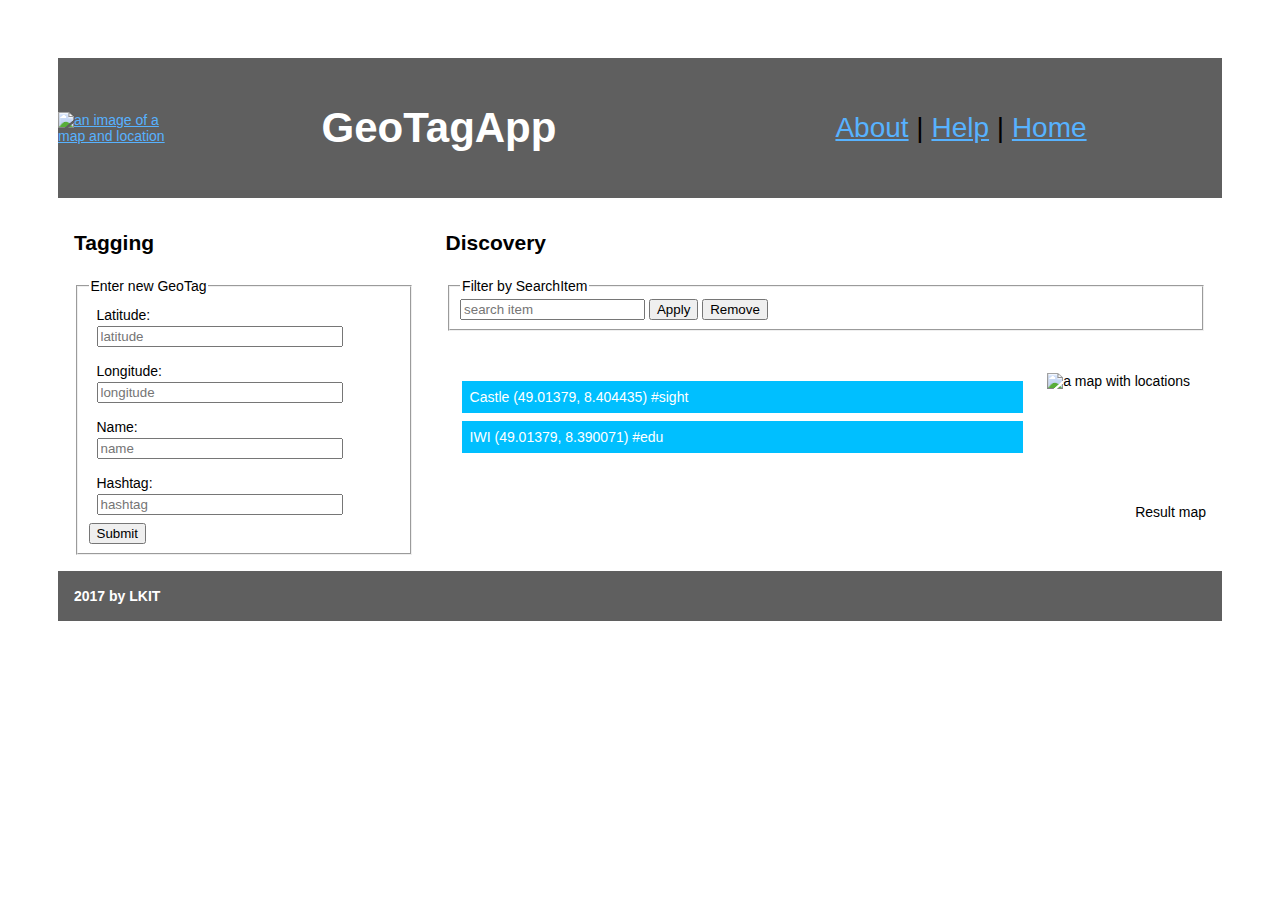
==== Aufgabe1/gta_v1/public/index.html @ 33b3fd36 "finished styling" ====
<!DOCTYPE html>
<html lang="en">

<head>
    <meta charset="UTF-8">
    <title>GeoTagApp</title>
    <link rel='stylesheet' href='./stylesheets/style.css'/>
</head>


<body>

<header>
    <a id="logo" href="index.html">
        <img src="./images/location.png" width="100"
             alt="an image of a map and location">
    </a>
    <h1 id="app-title">GeoTagApp</h1>
    <nav id="navigation">
        <a href="#">About</a> | <a href="#">Help</a> | <a
            href="index.html">Home</a>
    </nav>
</header>


<main>

    <section class="tagging">
        <h2>Tagging</h2>

        <!-- ############### Aufgabe1a Form1 Start -->
        <form action="/tagging" method="post">

            <fieldset id="tag-spec">
                <legend>Enter new GeoTag</legend>

                <div id="tag-form">
                    <div class="form-part-wrapper">
                        <label class="form-part" for="tag-latitude">Latitude:</label>
                        <input class="form-part" id="tag-latitude" placeholder="latitude">
                    </div>
                    <div class="form-part-wrapper">
                        <label class="form-part" for="tag-longitude">Longitude:</label>
                        <input class="form-part" id="tag-longitude" placeholder="longitude">
                    </div>
                    <div class="form-part-wrapper">
                        <label class="form-part" for="tag-name">Name:</label>
                        <input class="form-part" id="tag-name" placeholder="name">
                    </div>
                    <div class="form-part-wrapper">
                        <label class="form-part" for="tag-hashtag">Hashtag:</label>
                        <input class="form-part" id="tag-hashtag" placeholder="hashtag">
                    </div>
                </div>

                <button type="submit" name="Submit">Submit</button>

            </fieldset>
        </form>
        <!-- ############### Aufgabe1a Form1 Ende -->
    </section>

    <section class="discovery">
        <h2>Discovery</h2>

        <!-- ############### Aufgabe1a Form2 Start -->
        <form class="discovery1" id="filter-form" action="/discovery" method="post">
            <fieldset id="result">
                <legend>Filter by SearchItem</legend>

                <input id="discovery-search-item" placeholder="search item">
                <button type="submit" name="Apply">Apply</button>
                <button type="submit" name="Remove">Remove</button>

            </fieldset>
        </form>
        <!-- ############### Aufgabe1a Form2 Ende -->

        <div class="discovery2">
            <div class="taglist">

                <div class="search-item">
                    Castle (49.01379, 8.404435) #sight
                </div>

                <div class="search-item">
                    IWI (49.01379, 8.390071) #edu
                </div>
            </div>

            <div class="tagmap">
                <img id="result-img" src="./images/mapview.jpg" alt="a map with locations"/>
            </div>
        </div>

        <div class="caption">Result map</div>

    </section>

</main>


<footer>
    <span>2017 by LKIT</span>
</footer>

</body>
</html>
---- Aufgabe1/gta_v1/public/stylesheets/style.css ----
body {
    display: grid;
    grid-template-columns: auto;
    grid-template-rows: 140px auto 50px;
    padding: 50px;
    font: 14px "Lucida Grande", Helvetica, Arial, sans-serif;
}

header {
    display: inline-grid;
    grid-template-columns: 120px 1fr 1fr;
    grid-template-rows: 140px;
    background-color: rgba(9, 9, 9, 0.65);
}

#logo {
    align-self: center;
    justify-self: right;
}

#app-title {
    align-self: center;
    justify-self: center;
    font-size: 300%;
    color: #ffffff;
}

#navigation {
    align-self: center;
    justify-self: center;
    font-size: 200%;
}

main {
    display: grid;
    grid-template-columns: 3fr 7fr;
    margin: 16px;
}

.tagging {
    display: grid;
    grid-template-columns: auto;
    grid-template-rows: 64px auto;
}

#tag-form input {
    float: right;
}

#tag-form {
    display: grid;
    grid-template-columns: auto;
    grid-template-rows: repeat(4, 56px);
}

.form-part-wrapper {
    display: grid;
    grid-template-rows: 1fr 1fr;
    margin: 8px;
    padding-right: 48px;
}

.discovery {
    display: grid;
    grid-template-columns: 1fr;
    grid-template-rows: 64px auto;

    padding-left: 32px;
}

.discovery > h2 {
    grid-column: span;
    grid-row: 1 / 2;
    margin-bottom: 8px;
}

.discovery2 {
    display: grid;
    grid-template-columns: 1fr auto;
    margin-right: 8px;
}

.taglist {
    margin: 8px;
}

.search-item {
    margin: 8px;
    padding: 8px;
    background-color: deepskyblue;
    color: #ffffff;
}

.tagmap {
    margin: 8px 8px 4px;
}

.caption {
    justify-self: right;
}

footer {
    display: inline-grid;
    grid-template-rows: 50px;
    background-color: rgba(9, 9, 9, 0.65);
    align-items: center;
}

footer > span {
    padding-left: 16px;
    font-weight: bold;
    color: #ffffff;
}

a {
    color: #57b2ff;
}
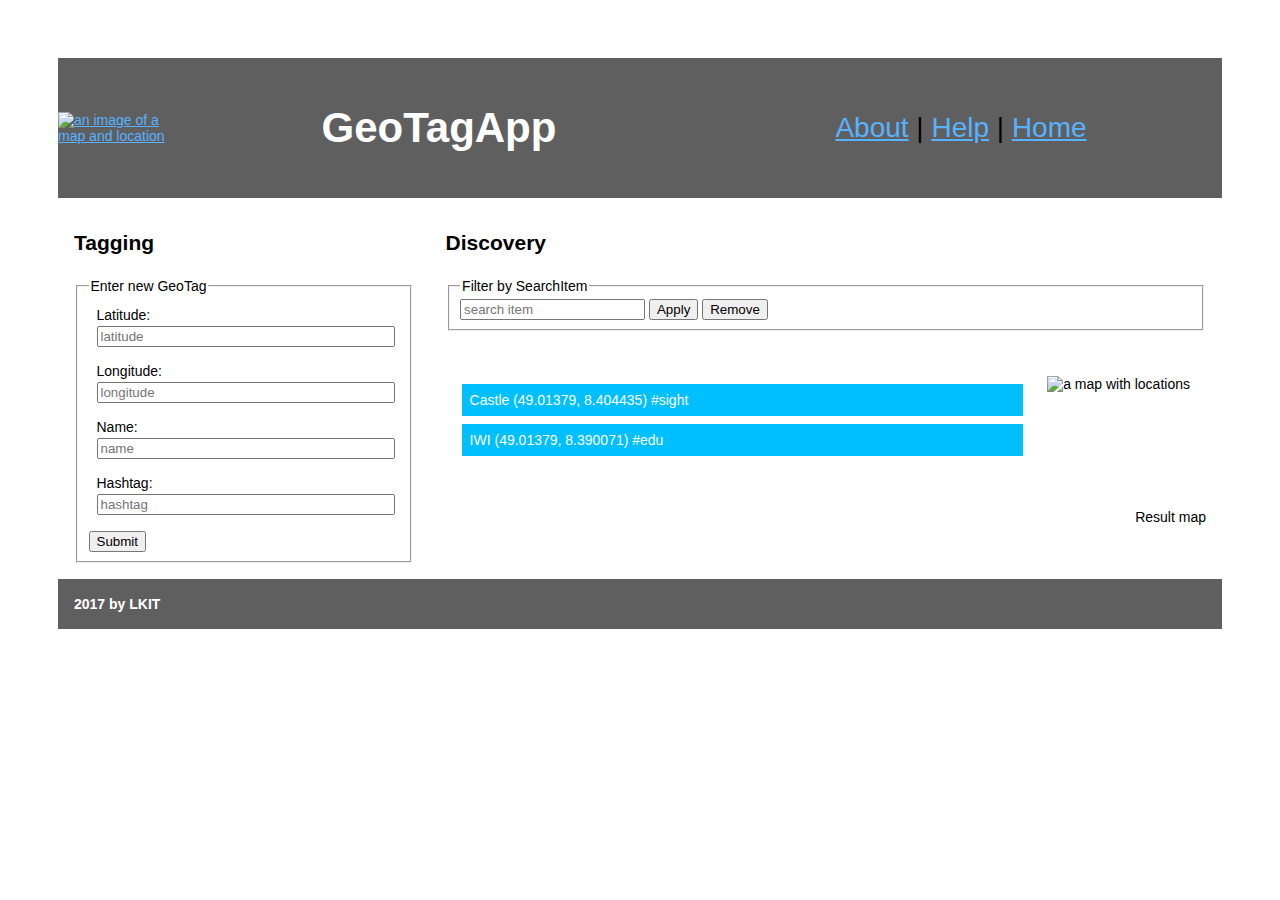
==== commit 3954750d: "finished form validation" ====
--- a/Aufgabe1/gta_v1/public/index.html
+++ b/Aufgabe1/gta_v1/public/index.html
@@ -37,19 +37,19 @@
                 <div id="tag-form">
                     <div class="form-part-wrapper">
                         <label class="form-part" for="tag-latitude">Latitude:</label>
-                        <input class="form-part" id="tag-latitude" placeholder="latitude">
+                        <input class="form-part" id="tag-latitude" type="number" min="-90" max="90" step="0.000001" placeholder="latitude" required>
                     </div>
                     <div class="form-part-wrapper">
                         <label class="form-part" for="tag-longitude">Longitude:</label>
-                        <input class="form-part" id="tag-longitude" placeholder="longitude">
+                        <input class="form-part" id="tag-longitude" type="number" min="-180" max="180" step="0.000001" placeholder="longitude" required>
                     </div>
                     <div class="form-part-wrapper">
                         <label class="form-part" for="tag-name">Name:</label>
-                        <input class="form-part" id="tag-name" placeholder="name">
+                        <input class="form-part" id="tag-name" type="text" minlength="1" maxlength="10" placeholder="name" required>
                     </div>
                     <div class="form-part-wrapper">
                         <label class="form-part" for="tag-hashtag">Hashtag:</label>
-                        <input class="form-part" id="tag-hashtag" placeholder="hashtag">
+                        <input class="form-part" id="tag-hashtag" type="text" minlength="2" maxlength="11" pattern="^#[A-Za-z]{1,10}$" placeholder="hashtag">
                     </div>
                 </div>
 
@@ -69,6 +69,7 @@
                 <legend>Filter by SearchItem</legend>
 
                 <input id="discovery-search-item" placeholder="search item">
+
                 <button type="submit" name="Apply">Apply</button>
                 <button type="submit" name="Remove">Remove</button>
 
--- a/Aufgabe1/gta_v1/public/stylesheets/style.css
+++ b/Aufgabe1/gta_v1/public/stylesheets/style.css
@@ -49,8 +49,9 @@
 
 #tag-form {
     display: grid;
-    grid-template-columns: auto;
+    grid-template-columns: 300px;
     grid-template-rows: repeat(4, 56px);
+    margin-bottom: 8px;
 }
 
 .form-part-wrapper {
@@ -58,6 +59,10 @@
     grid-template-rows: 1fr 1fr;
     margin: 8px;
     padding-right: 48px;
+}
+
+.form-part {
+    width: 290px;
 }
 
 .discovery {
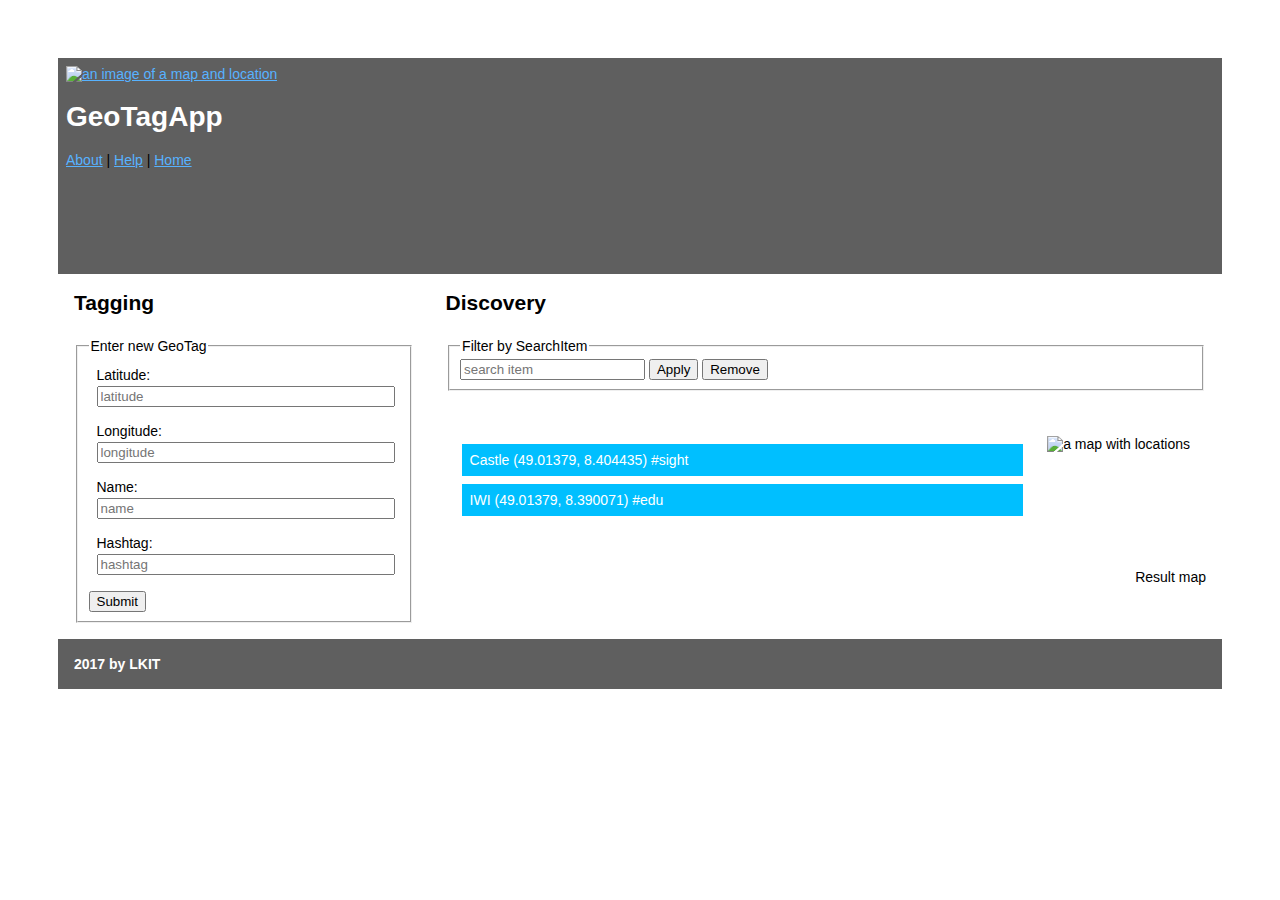
==== commit 55a0b09c: "added aufgabe2, executed npm install for aufgabe3" ====
--- a/Aufgabe1/gta_v1/public/index.html
+++ b/Aufgabe1/gta_v1/public/index.html
@@ -69,6 +69,8 @@
                 <legend>Filter by SearchItem</legend>
 
                 <input id="discovery-search-item" placeholder="search item">
+                <input id="discovery-latitude" hidden>
+                <input id="discovery-longitude" hidden>
 
                 <button type="submit" name="Apply">Apply</button>
                 <button type="submit" name="Remove">Remove</button>
--- a/Aufgabe1/gta_v1/public/stylesheets/style.css
+++ b/Aufgabe1/gta_v1/public/stylesheets/style.css
@@ -1,34 +1,19 @@
 body {
     display: grid;
     grid-template-columns: auto;
-    grid-template-rows: 140px auto 50px;
+    grid-template-rows: 200px auto 50px;
     padding: 50px;
     font: 14px "Lucida Grande", Helvetica, Arial, sans-serif;
 }
 
 header {
-    display: inline-grid;
-    grid-template-columns: 120px 1fr 1fr;
-    grid-template-rows: 140px;
+    height: 200px;
+    padding: 8px;
     background-color: rgba(9, 9, 9, 0.65);
 }
 
-#logo {
-    align-self: center;
-    justify-self: right;
-}
-
 #app-title {
-    align-self: center;
-    justify-self: center;
-    font-size: 300%;
     color: #ffffff;
-}
-
-#navigation {
-    align-self: center;
-    justify-self: center;
-    font-size: 200%;
 }
 
 main {
@@ -58,6 +43,7 @@
     display: grid;
     grid-template-rows: 1fr 1fr;
     margin: 8px;
+
     padding-right: 48px;
 }
 
